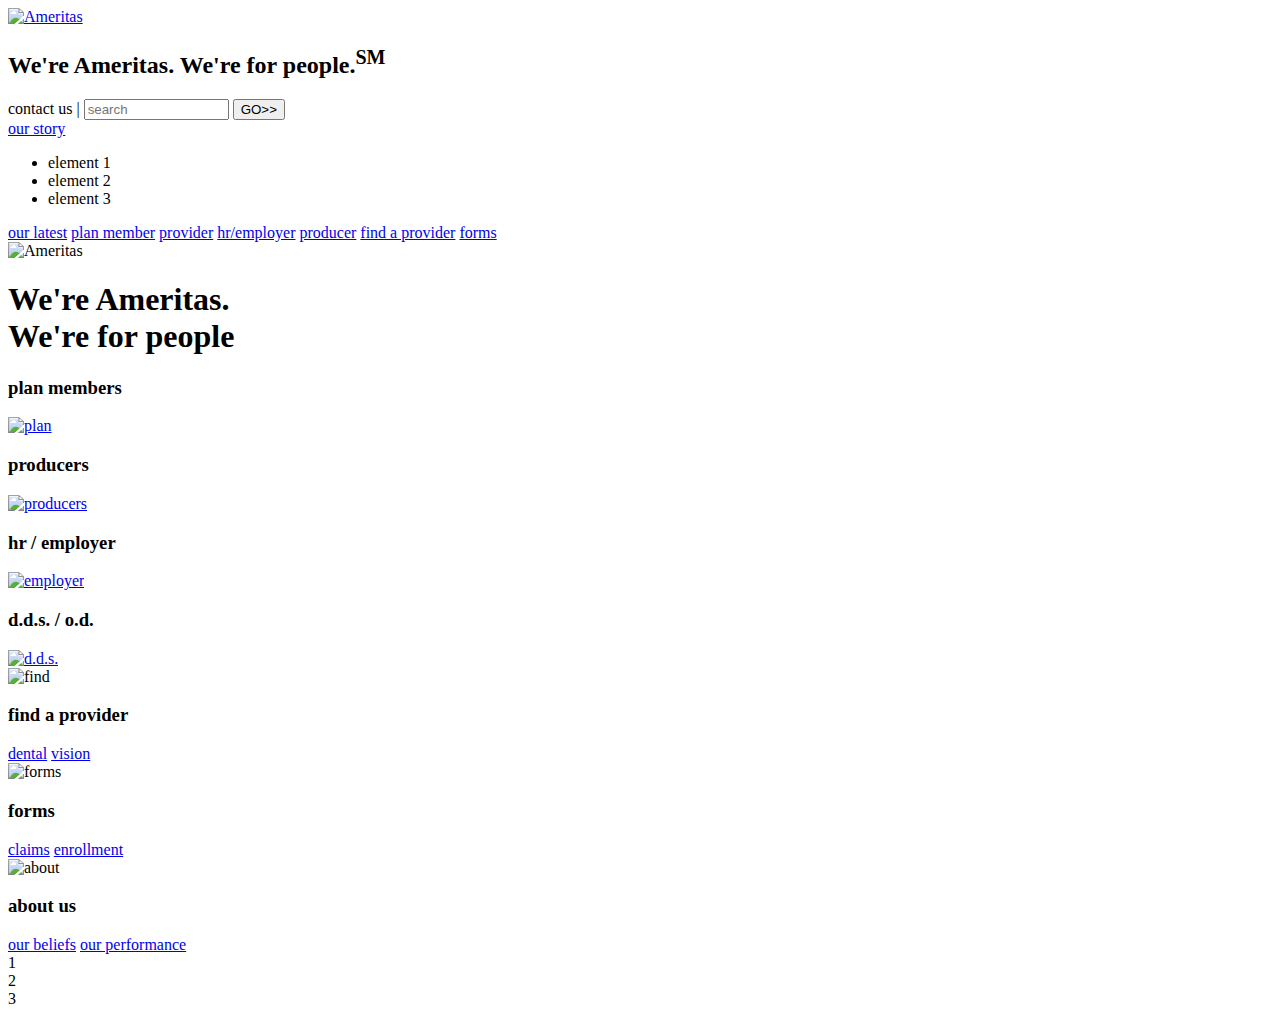
==== index.html @ c4091024 "Add files via upload" ====
<!DOCTYPE html>
<html>

<head>
<title>Ameritas Group</title>
<meta name="author" content="Nitsenko V.V.">
<meta charset="UTF-8">
<meta name="viewport" content="device-width, inicial-scale=1.0">
<link rel="stylesheet" href="styles.css">
<link rel="icon" href="logo.jpg">
</head>

<body>

<!------------ HEADER ----------------->

<header>
<div class="grid-container">
		<div class="grid-item-logo">
			<a href="#">
				<img src="logo.jpg" alt="Ameritas" title="To homepage"/>
			</a>
		</div>
	<div class="grid-item-title">
		<h2>We're Ameritas. We're for people.<sup>SM</sup></h2>
	</div>
	<form class="grid-item-search" action="index.php" method="POST" name="search-form">
		contact us |
		<input type="text" size="15" maxlength="20" placeholder="search">
		<input type="submit" value="GO>>">
	</form>
	<div class="grid-item-menu">
		<a href="#">our story</a>
			<menu id="story">
				<li>element 1</li>
				<li>element 2</li>
				<li>element 3</li>
			</menu>
		<a href="#">our latest</a>
		<a href="#">plan member</a>
		<a href="#">provider</a>
		<a href="#">hr/employer</a>
		<a href="#">producer</a>
		<a href="#">find a provider</a>
		<a href="#">forms</a>
	</div>
</div>
</header>

<!------------ END HEADER ----------------->

<!------------ SECTION 1 ----------------->

<section class="main">
	<div class="grid-container">
		<div class="grid-item-content">
			<img src="1.jpg" alt="Ameritas" title="We're Ameritas">
			<h1>We're Ameritas.<br>
			We're for people</h1>
		</div>
				<div class="grid-item-aside">
					<h3>plan members</h3>
					<a href="#"><img src="2.jpg" alt="plan" title="plan members"></a>
				</div>
				<div class="grid-item-aside">
					<h3>producers</h3>
					<a href="#"><img src="3.jpg" alt="producers" title="producers"></a>
				</div>
				<div class="grid-item-aside">
					<h3>hr / employer</h3>
					<a href="#"><img src="5.jpg" alt="employer" title="employer"></a>
				</div>
				<div class="grid-item-aside">
					<h3>d.d.s. / o.d.</h3>
					<a href="#"><img src="4.jpg" alt="d.d.s." title="d.d.s."></a>
				</div>
		<div class="grid-item-form">
			<img src="6.jpg" alt="find" title="find a provider">
				<h3>find a provider</h3>
					<a href="index.html" target="_blank">dental</a>
					<a href="index.html" target="_blank">vision</a>
		</div>
		<div class="grid-item-form">
			<img src="7.jpg" alt="forms" title="sorms">
				<h3>forms</h3>
					<a href="index.html" target="_blank">claims</a>
					<a href="index.html" target="_blank">enrollment</a>
		</div>
		<div class="grid-item-form">
			<img src="8.jpg" alt="about" title="about us">
				<h3>about us</h3>
					<a href="index.html" target="_blank">our beliefs</a>
					<a href="index.html" target="_blank">our performance</a>
		</div>
	</div>
</section>

<!------------END SECTION 1 ----------------->

<!-- 2-я секция -->
<section class="forms">
<div class="grid-container">
<div class="grid-item">1
</div>
<div class="grid-item">2
</div>
<div class="grid-item">3
</div>
</div>
</section>

<!-- подвал -->
<footer>
</footer>

</body>
</html>
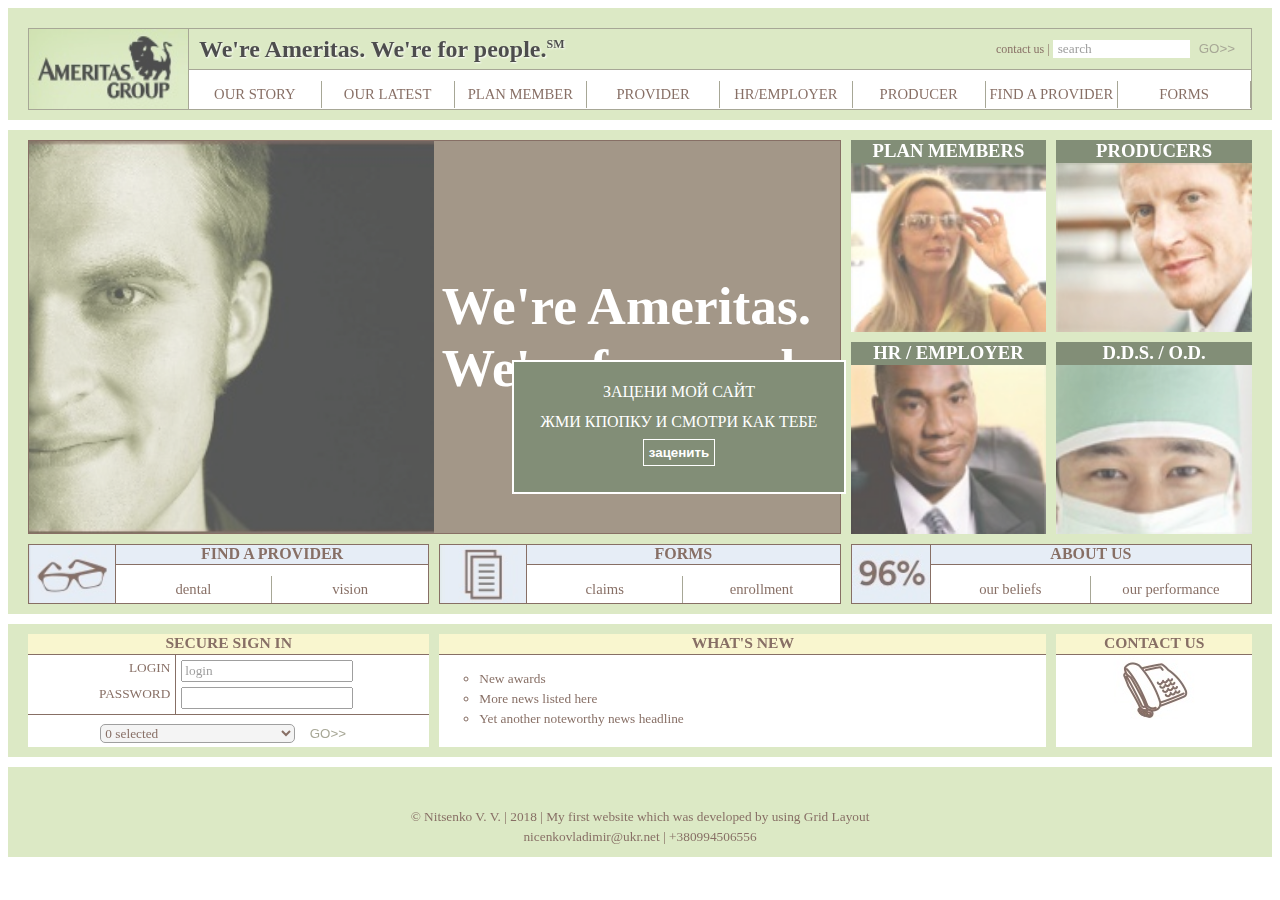
==== commit 46486b2e: "sdsd" ====
--- a/index.html
+++ b/index.html
@@ -1,117 +1,214 @@
-<!DOCTYPE html>
-<html>
-
-<head>
-<title>Ameritas Group</title>
-<meta name="author" content="Nitsenko V.V.">
-<meta charset="UTF-8">
-<meta name="viewport" content="device-width, inicial-scale=1.0">
-<link rel="stylesheet" href="styles.css">
-<link rel="icon" href="logo.jpg">
-</head>
-
-<body>
-
-<!------------ HEADER ----------------->
-
-<header>
-<div class="grid-container">
-		<div class="grid-item-logo">
-			<a href="#">
-				<img src="logo.jpg" alt="Ameritas" title="To homepage"/>
-			</a>
-		</div>
-	<div class="grid-item-title">
-		<h2>We're Ameritas. We're for people.<sup>SM</sup></h2>
-	</div>
-	<form class="grid-item-search" action="index.php" method="POST" name="search-form">
-		contact us |
-		<input type="text" size="15" maxlength="20" placeholder="search">
-		<input type="submit" value="GO>>">
-	</form>
-	<div class="grid-item-menu">
-		<a href="#">our story</a>
-			<menu id="story">
-				<li>element 1</li>
-				<li>element 2</li>
-				<li>element 3</li>
-			</menu>
-		<a href="#">our latest</a>
-		<a href="#">plan member</a>
-		<a href="#">provider</a>
-		<a href="#">hr/employer</a>
-		<a href="#">producer</a>
-		<a href="#">find a provider</a>
-		<a href="#">forms</a>
-	</div>
-</div>
-</header>
-
-<!------------ END HEADER ----------------->
-
-<!------------ SECTION 1 ----------------->
-
-<section class="main">
-	<div class="grid-container">
-		<div class="grid-item-content">
-			<img src="1.jpg" alt="Ameritas" title="We're Ameritas">
-			<h1>We're Ameritas.<br>
-			We're for people</h1>
-		</div>
-				<div class="grid-item-aside">
-					<h3>plan members</h3>
-					<a href="#"><img src="2.jpg" alt="plan" title="plan members"></a>
-				</div>
-				<div class="grid-item-aside">
-					<h3>producers</h3>
-					<a href="#"><img src="3.jpg" alt="producers" title="producers"></a>
-				</div>
-				<div class="grid-item-aside">
-					<h3>hr / employer</h3>
-					<a href="#"><img src="5.jpg" alt="employer" title="employer"></a>
-				</div>
-				<div class="grid-item-aside">
-					<h3>d.d.s. / o.d.</h3>
-					<a href="#"><img src="4.jpg" alt="d.d.s." title="d.d.s."></a>
-				</div>
-		<div class="grid-item-form">
-			<img src="6.jpg" alt="find" title="find a provider">
-				<h3>find a provider</h3>
-					<a href="index.html" target="_blank">dental</a>
-					<a href="index.html" target="_blank">vision</a>
-		</div>
-		<div class="grid-item-form">
-			<img src="7.jpg" alt="forms" title="sorms">
-				<h3>forms</h3>
-					<a href="index.html" target="_blank">claims</a>
-					<a href="index.html" target="_blank">enrollment</a>
-		</div>
-		<div class="grid-item-form">
-			<img src="8.jpg" alt="about" title="about us">
-				<h3>about us</h3>
-					<a href="index.html" target="_blank">our beliefs</a>
-					<a href="index.html" target="_blank">our performance</a>
-		</div>
-	</div>
-</section>
-
-<!------------END SECTION 1 ----------------->
-
-<!-- 2-я секция -->
-<section class="forms">
-<div class="grid-container">
-<div class="grid-item">1
-</div>
-<div class="grid-item">2
-</div>
-<div class="grid-item">3
-</div>
-</div>
-</section>
-
-<!-- подвал -->
-<footer>
-</footer>
-
-</body>
+<!DOCTYPE html>
+<html>
+<head>
+	<title>Ameritas Group</title>
+	<meta name="author" content="Nitsenko V.V.">
+	<meta charset="UTF-8">
+	<meta name="viewport" content="device-width, inicial-scale=1.0">
+	<link rel="stylesheet" href="styles.css">
+	<link rel="icon" href="logo.jpg">
+		<script>
+		function hi () {
+			document.getElementById('hello').style.display="block";
+			document.getElementById('fon').style.opacity="0.7";
+						
+		}
+		function go() {
+			document.getElementById('hello').style.display="none";
+			document.getElementById('fon').style.opacity="1";
+		}
+		</script>
+</head>
+<div id="hello">зацени мой сайт<br>
+жми кпопку и смотри как тебе<br>
+<button onClick="go();">заценить</button>
+</div>
+<body onLoad="hi();" id="fon">
+
+<div id="hello">зацени мой сайт<br>
+жми кпопку и смотри как тебе<br>
+<button onClick="go();">заценить</button>
+</div>
+
+
+<!------------ HEADER ----------------->
+
+<header>
+<div class="grid-container">
+		<div class="grid-item-logo">
+			<a href="#">
+				<img src="logo.jpg" alt="Ameritas" title="To homepage"/>
+			</a>
+		</div>
+	<div class="grid-item-title">
+		<h2>We're Ameritas. We're for people.<sup>SM</sup></h2>
+	</div>
+	<form class="grid-item-search" action="index.php" method="POST" name="search-form">
+		contact us |
+		<input type="text" size="15" maxlength="20" placeholder="search">
+		<input type="submit" value="GO>>">
+	</form>
+	<div class="grid-item-menu nav">
+		<a href="#">our story</a>
+			<div class="list num1">
+				<a href="#">element 1</a>
+				<a href="#">element 2</a>
+				<a href="#">element 3</a>
+				<a href="#">element 4</a>
+			</div>
+		<a href="#">our latest</a>
+		<div class="list num2">
+				<a href="#">element 5</a>
+				<a href="#">element 6</a>
+				<a href="#">element 7</a>
+				<a href="#">element 8</a>
+		</div>
+		<a href="#">plan member</a>
+		<div class="list num3">
+				<a href="#">element 9</a>
+				<a href="#">element 10</a>
+				<a href="#">element 11</a>
+				<a href="#">element 12</a>
+		</div>
+		<a href="#">provider</a>
+		<div class="list num4">
+				<a href="#">element 13</a>
+				<a href="#">element 14</a>
+				<a href="#">element 15</a>
+				<a href="#">element 16</a>
+		</div>
+		<a href="#">hr/employer</a>
+		<div class="list num5">
+				<a href="#">element 17</a>
+				<a href="#">element 18</a>
+				<a href="#">element 19</a>
+				<a href="#">element 20</a>
+		</div>
+		<a href="#">producer</a>
+		<div class="list num6">
+				<a href="#">element 21</a>
+				<a href="#">element 22</a>
+				<a href="#">element 23</a>
+				<a href="#">element 24</a>
+		</div>
+		<a href="#">find a provider</a>
+		<div class="list num7">
+				<a href="#">element 25</a>
+				<a href="#">element 26</a>
+				<a href="#">element 27</a>
+				<a href="#">element 28</a>
+		</div>
+		<a href="#">forms</a>
+		<div class="list num8">
+				<a href="#">element 29</a>
+				<a href="#">element 30</a>
+				<a href="#">element 31</a>
+				<a href="#">element 32</a>
+		</div>
+	</div>
+</div>
+</header>
+
+<!------------ END HEADER ----------------->
+
+<!------------ SECTION 1 ----------------->
+
+<section class="main">
+	<div class="grid-container">
+		<div class="grid-item-content">
+			<img src="1.jpg" alt="Ameritas" title="We're Ameritas">
+			<h1>We're Ameritas.<br>
+			We're for people.</h1>
+		</div>
+				<div class="grid-item-aside">
+					<h3>plan members</h3>
+					<a href="#"><img src="2.jpg" alt="plan" title="plan members"></a>
+				</div>
+				<div class="grid-item-aside">
+					<h3>producers</h3>
+					<a href="#"><img src="3.jpg" alt="producers" title="producers"></a>
+				</div>
+				<div class="grid-item-aside">
+					<h3>hr / employer</h3>
+					<a href="#"><img src="5.jpg" alt="employer" title="employer"></a>
+				</div>
+				<div class="grid-item-aside">
+					<h3>d.d.s. / o.d.</h3>
+					<a href="#"><img src="4.jpg" alt="d.d.s." title="d.d.s."></a>
+				</div>
+		<div class="grid-item-form">
+			<img src="6.jpg" alt="find" title="find a provider">
+				<h3>find a provider</h3>
+					<div class="nav">
+					<a href="#" target="_blank">dental</a>
+					<a href="#" target="_blank">vision</a>
+					</div>
+		</div>
+		<div class="grid-item-form">
+			<img src="8.jpg" alt="forms" title="sorms">
+				<h3>forms</h3>
+					<div class="nav">
+					<a href="#" target="_blank">claims</a>
+					<a href="#" target="_blank">enrollment</a>
+					</div>
+		</div>
+		<div class="grid-item-form">
+			<img src="7.jpg" alt="about" title="about us">
+				<h3>about us</h3>
+					<div class="nav">
+						<a href="#" target="_blank">our beliefs</a>
+						<a href="#" target="_blank">our performance</a>
+					</div>
+		</div>
+	</div>
+</section>
+
+<!------------END SECTION 1 ----------------->
+
+<!------------SECTION 2 ----------------->
+<section class="forms">
+<div class="grid-container">
+<form class="grid-item-sign-in" method="POST" name="sign-in-form">
+	<h3>secure sign in</h3>
+	<div>
+	LOGIN<br>
+	PASSWORD
+	</div>
+		<div>
+			<input type="text" maxlength="20" name="login" placeholder="login">
+			<input type="password" maxlength="20" name="pass">
+		</div>
+		<div>
+		<select multiple size="1">
+			<option>Plan Member</option>
+			<option>Member #1</option>
+			<option>Member #2</option>
+		</select>
+		<input type="submit" value="GO>>">
+		</div>
+	</form>
+
+<div class="grid-item-news">
+	<h3>what's new</h3>
+	<menu>
+		<li>New awards</li>
+		<li>More news listed here</li>
+		<li>Yet another noteworthy news headline</li>
+	</menu>
+</div>
+<div class="grid-item-contacts">
+	<h3>contact us</h3>
+	<a href="#"><img src="9.jpg" alt="contact" title="contact us"></a>
+</div>
+</div>
+</section>
+<!------------END SECTION 2 ----------------->
+
+<!------------FOOTER ----------------->
+<footer>
+&copy Nitsenko V. V. | 2018 | My first website which was developed by using Grid Layout
+nicenkovladimir@ukr.net | +380994506556
+</footer>
+<!------------END FOOTER ----------------->
+</body>
 </html>--- a/styles.css
+++ b/styles.css
@@ -0,0 +1,9 @@
+
+/* импорт файла разметки сайта */
+@import url('layout.css');
+
+/* импорт файла стилевых свойств */
+@import url('main.css');
+
+/* импорт файла медиа запросов */
+@import url('media.css');